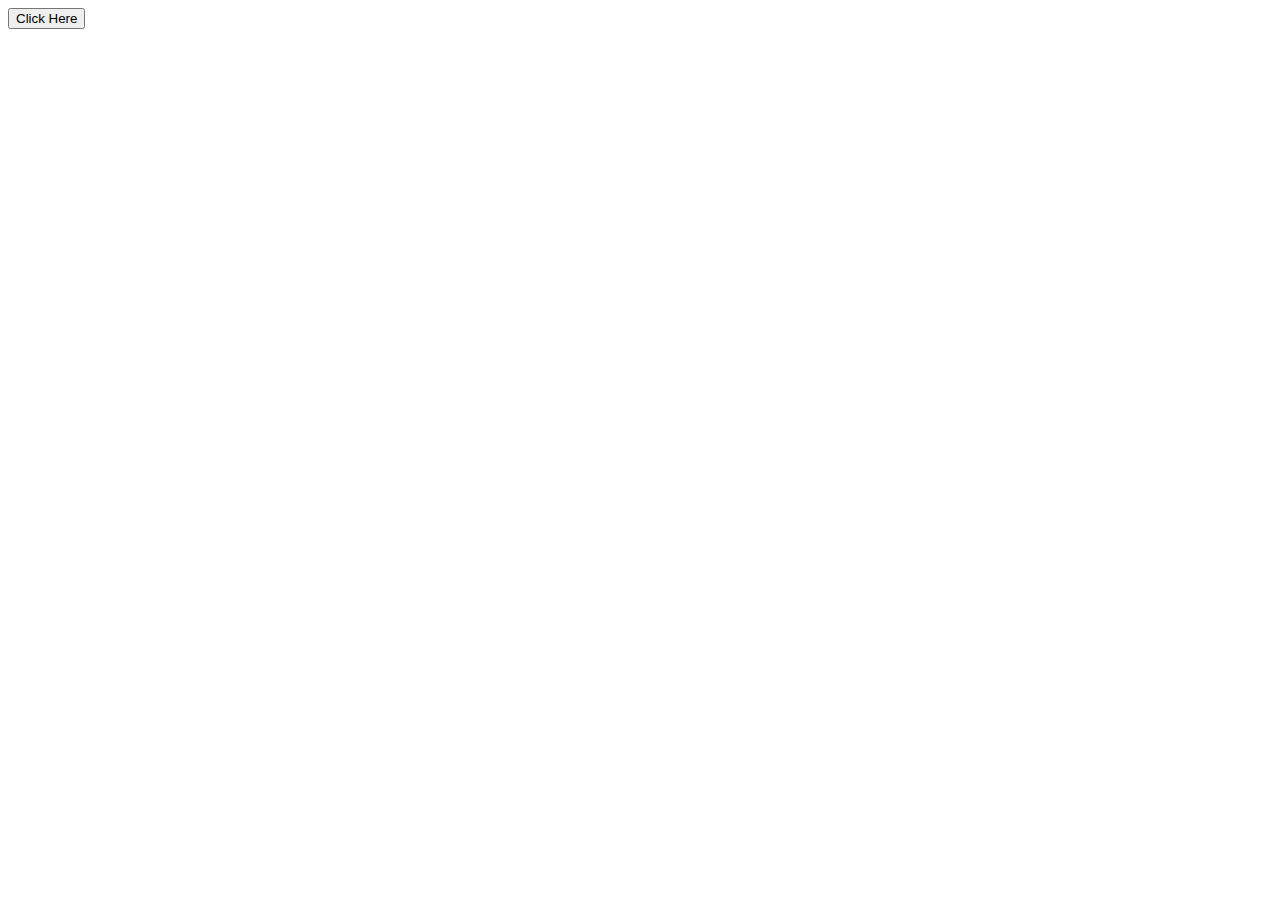
==== index.html @ eb1796d0 "Adiciona padrão de código #9 #8" ====
<!DOCTYPE html>
<html lang="en">
  <head>
    <meta charset="UTF-8" />
    <meta http-equiv="X-UA-Compatible" content="IE=edge" />
    <meta name="viewport" content="width=device-width, initial-scale=1.0" />
    <title>Todolist</title>
  </head>
  <body>
    <div>
      <button className="prettier-class" id="prettier-id">Click Here</button>
    </div>
  </body>
</html>
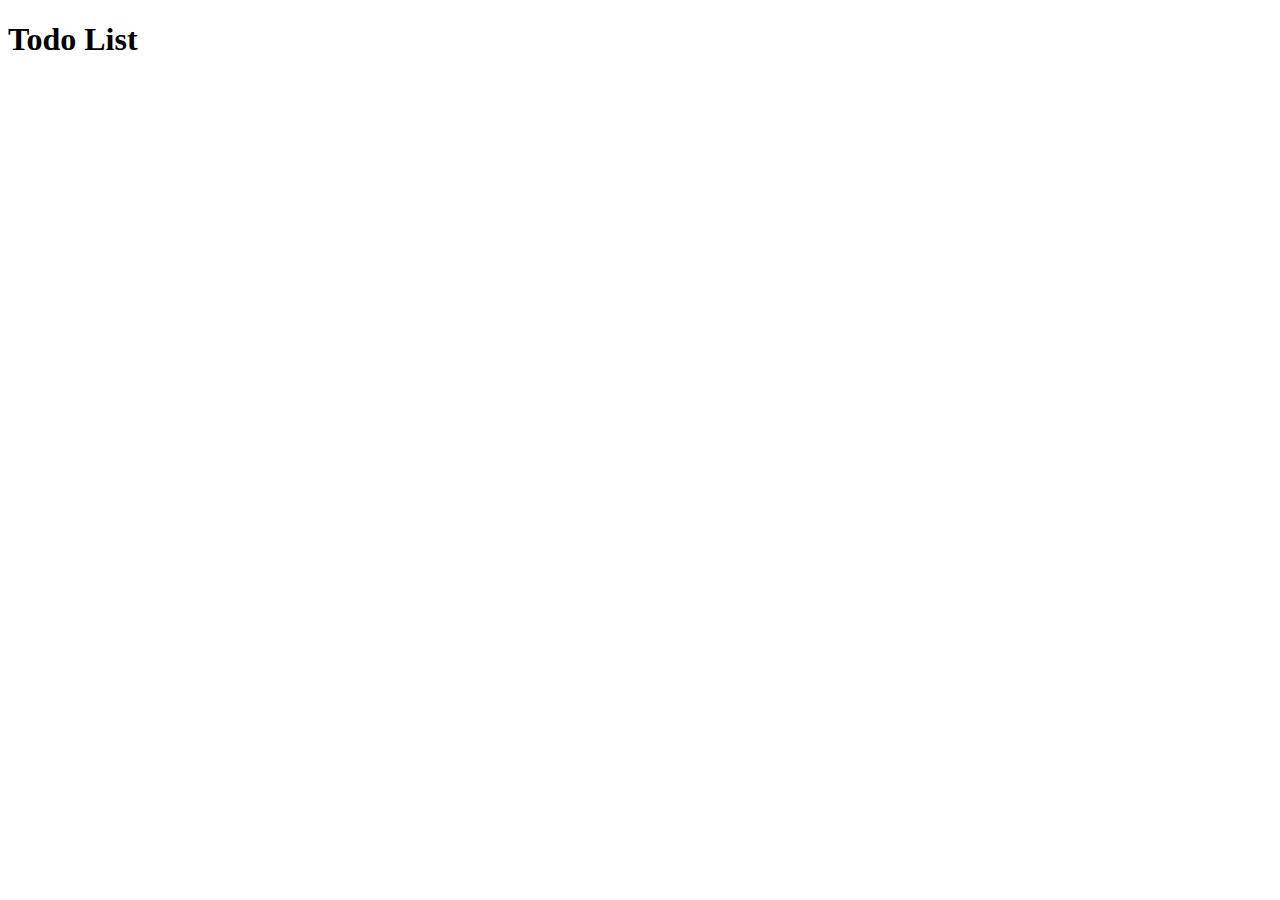
==== commit dce9c647: "Adiciona Bootstrap #10" ====
--- a/index.html
+++ b/index.html
@@ -1,14 +1,27 @@
 <!DOCTYPE html>
 <html lang="en">
   <head>
-    <meta charset="UTF-8" />
-    <meta http-equiv="X-UA-Compatible" content="IE=edge" />
-    <meta name="viewport" content="width=device-width, initial-scale=1.0" />
-    <title>Todolist</title>
+    <meta charset="utf-8" />
+    <meta name="viewport" content="width=device-width, initial-scale=1" />
+
+    <!-- Bootstrap CSS -->
+    <link
+      href="https://cdn.jsdelivr.net/npm/bootstrap@5.0.2/dist/css/bootstrap.min.css"
+      rel="stylesheet"
+      integrity="sha384-EVSTQN3/azprG1Anm3QDgpJLIm9Nao0Yz1ztcQTwFspd3yD65VohhpuuCOmLASjC"
+      crossorigin="anonymous"
+    />
+
+    <title>Todo List</title>
   </head>
   <body>
-    <div>
-      <button className="prettier-class" id="prettier-id">Click Here</button>
-    </div>
+    <h1>Todo List</h1>
+
+    <!-- Option 1: Bootstrap Bundle with Popper -->
+    <script
+      src="https://cdn.jsdelivr.net/npm/bootstrap@5.0.2/dist/js/bootstrap.bundle.min.js"
+      integrity="sha384-MrcW6ZMFYlzcLA8Nl+NtUVF0sA7MsXsP1UyJoMp4YLEuNSfAP+JcXn/tWtIaxVXM"
+      crossorigin="anonymous"
+    ></script>
   </body>
 </html>
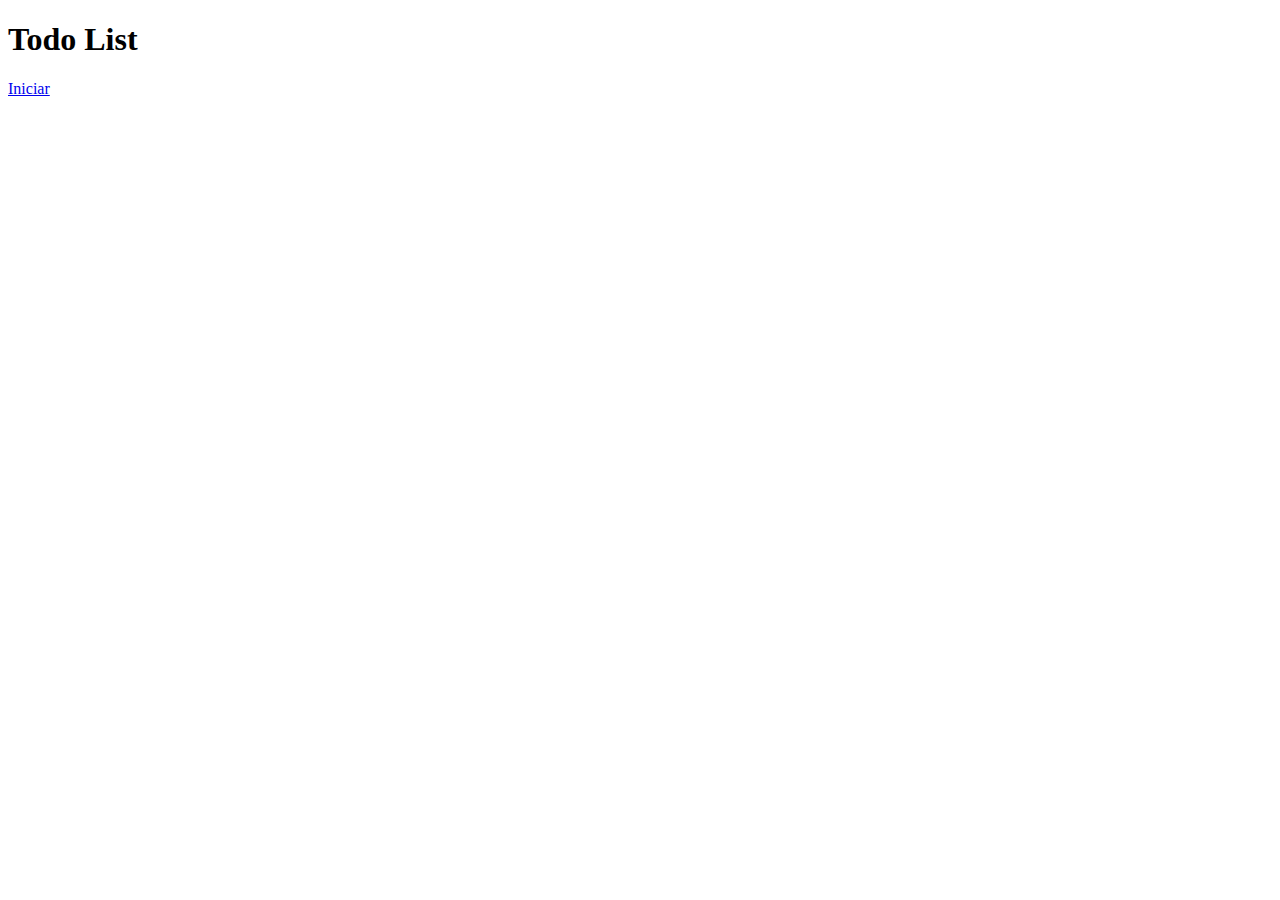
==== commit 6bbf60e2: "Listagem inicial com menu" ====
--- a/index.html
+++ b/index.html
@@ -17,6 +17,9 @@
   <body>
     <h1>Todo List</h1>
 
+    <p>
+      <a href="listar.html">Iniciar</a>
+    </p>
     <!-- Option 1: Bootstrap Bundle with Popper -->
     <script
       src="https://cdn.jsdelivr.net/npm/bootstrap@5.0.2/dist/js/bootstrap.bundle.min.js"
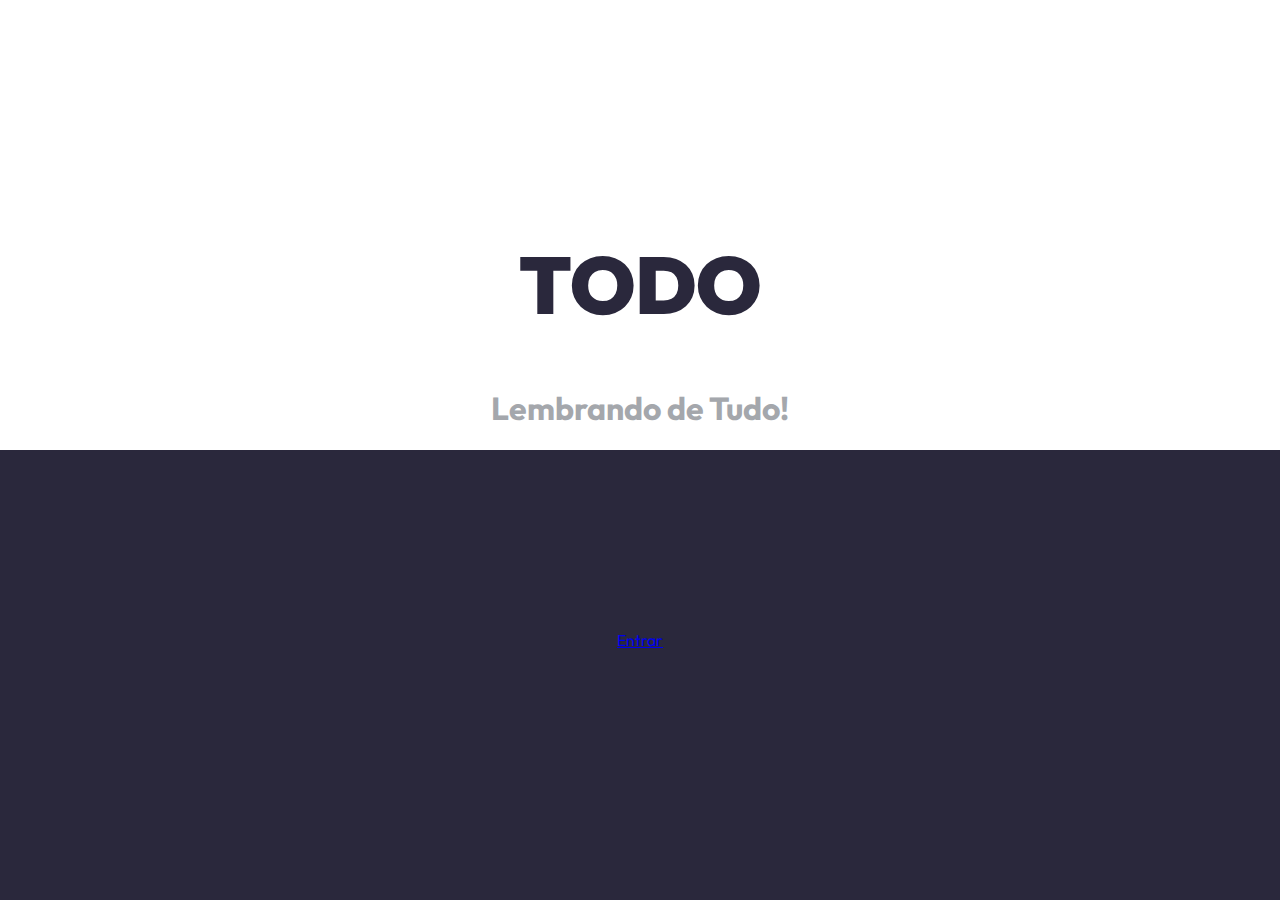
==== commit bf75855b: "Tapa na pagina inicial" ====
--- a/index.html
+++ b/index.html
@@ -12,14 +12,27 @@
       crossorigin="anonymous"
     />
 
+    <link rel="preconnect" href="https://fonts.googleapis.com" />
+    <link rel="preconnect" href="https://fonts.gstatic.com" crossorigin />
+    <link href="https://fonts.googleapis.com/css2?family=Outfit:wght@400;700&display=swap" rel="stylesheet" />
+
+    <link rel="stylesheet" href="css/style.css" />
+
     <title>Todo List</title>
   </head>
   <body>
-    <h1>Todo List</h1>
+    <div class="h-50vh">
+      <div class="centered-text">
+        <h1 class="super-title">TODO</h1>
+        <h3 class="sub-title">Lembrando de Tudo!</h3>
+      </div>
+    </div>
+    <div class="h-50vh bg-dark1">
+      <div class="centered-text">
+        <a href="listar.html" class="btn btn-lg btn-outline-secondary">Entrar</a>
+      </div>
+    </div>
 
-    <p>
-      <a href="listar.html">Iniciar</a>
-    </p>
     <!-- Option 1: Bootstrap Bundle with Popper -->
     <script
       src="https://cdn.jsdelivr.net/npm/bootstrap@5.0.2/dist/js/bootstrap.bundle.min.js"
--- a/css/style.css
+++ b/css/style.css
@@ -0,0 +1,29 @@
+body {
+  margin: 0;
+  padding: 0;
+  font-family: 'Outfit', sans-serif;
+}
+
+.h-50vh {
+  height: 50vh;
+}
+
+.centered-text {
+  text-align: center;
+  padding: 180px 0;
+}
+
+.super-title {
+  font-size: 5rem;
+  font-weight: 900;
+  color: #2a283c;
+}
+
+.sub-title {
+  font-size: 2rem;
+  color: #a4a7ac;
+}
+
+.bg-dark1 {
+  background-color: #2a283c;
+}
